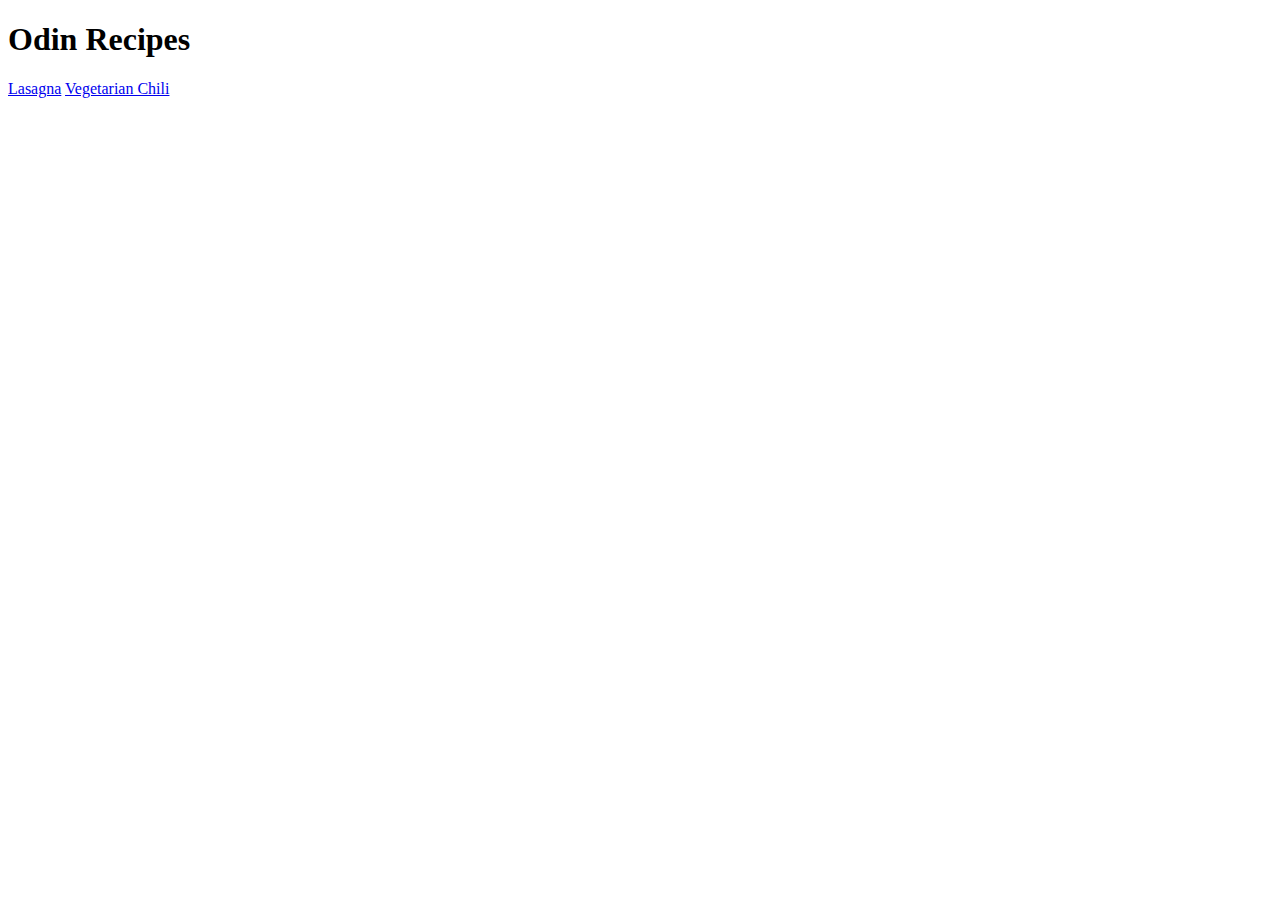
==== index.html @ 0aa27d83 "../img/lasagna.jpg" ====
<!DOCTYPE html>
<html lang="en">
<head>
    <meta charset="UTF-8">
    <meta http-equiv="X-UA-Compatible" content="IE=edge">
    <meta name="viewport" content="width=device-width, initial-scale=1.0">
    <title>Odin Recipes</title>
</head>
<body>

    <h1>Odin Recipes</h1>
    <a href="recipes/lasagna.html">Lasagna</a>
    <a href="recipes/vegchili.html">Vegetarian Chili</a>

    
</body>
</html>
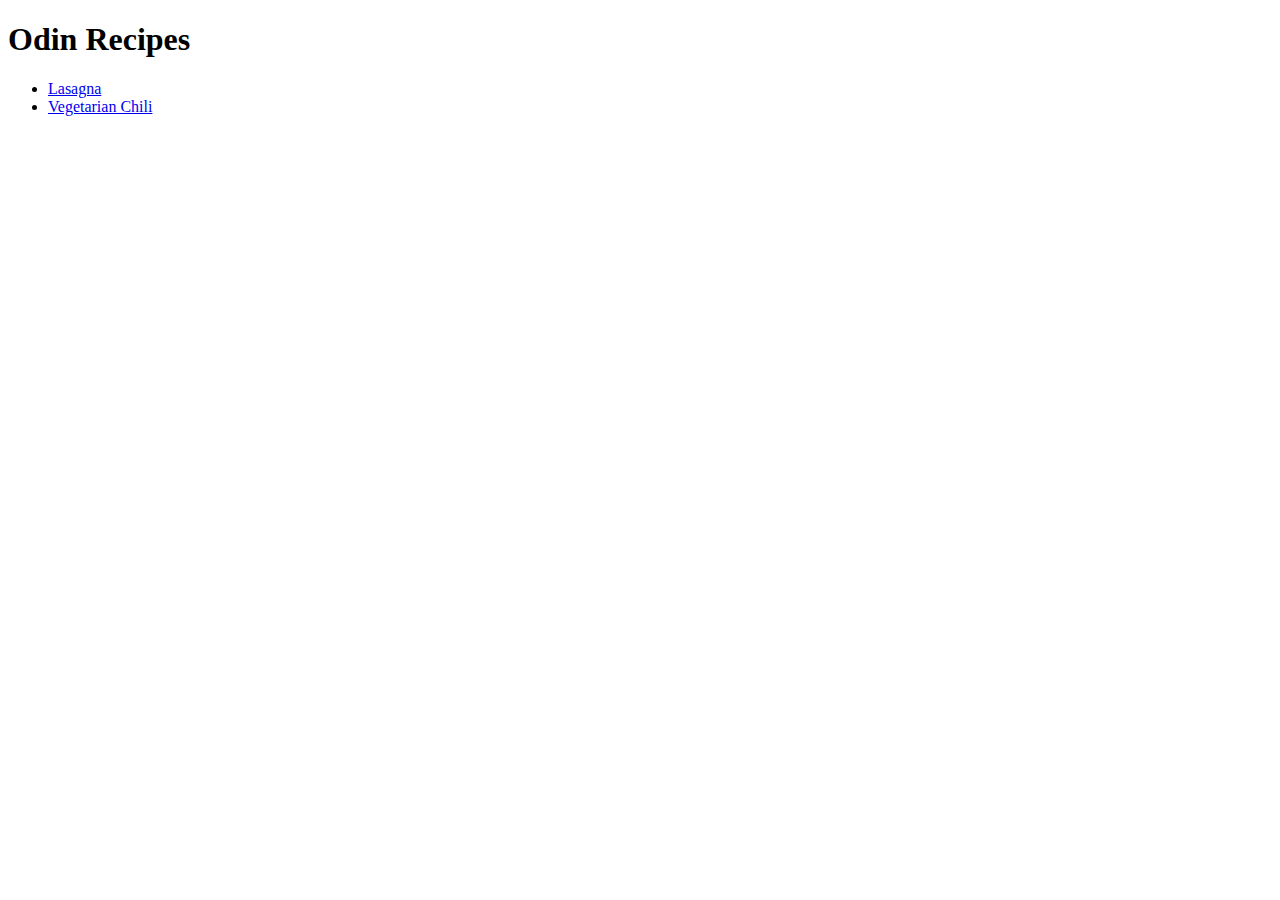
==== commit 67bc4841: "Updated with new recipe" ====
--- a/index.html
+++ b/index.html
@@ -10,8 +10,10 @@
 <body>
 
     <h1>Odin Recipes</h1>
-    <a href="recipes/lasagna.html">Lasagna</a>
-    <a href="recipes/vegchili.html">Vegetarian Chili</a>
+    <ul>
+    <li><a href="recipes/lasagna.html">Lasagna</a></li>
+    <li><a href="recipes/vegchili.html">Vegetarian Chili</a></li>
+    </ul>
 
     
 </body>
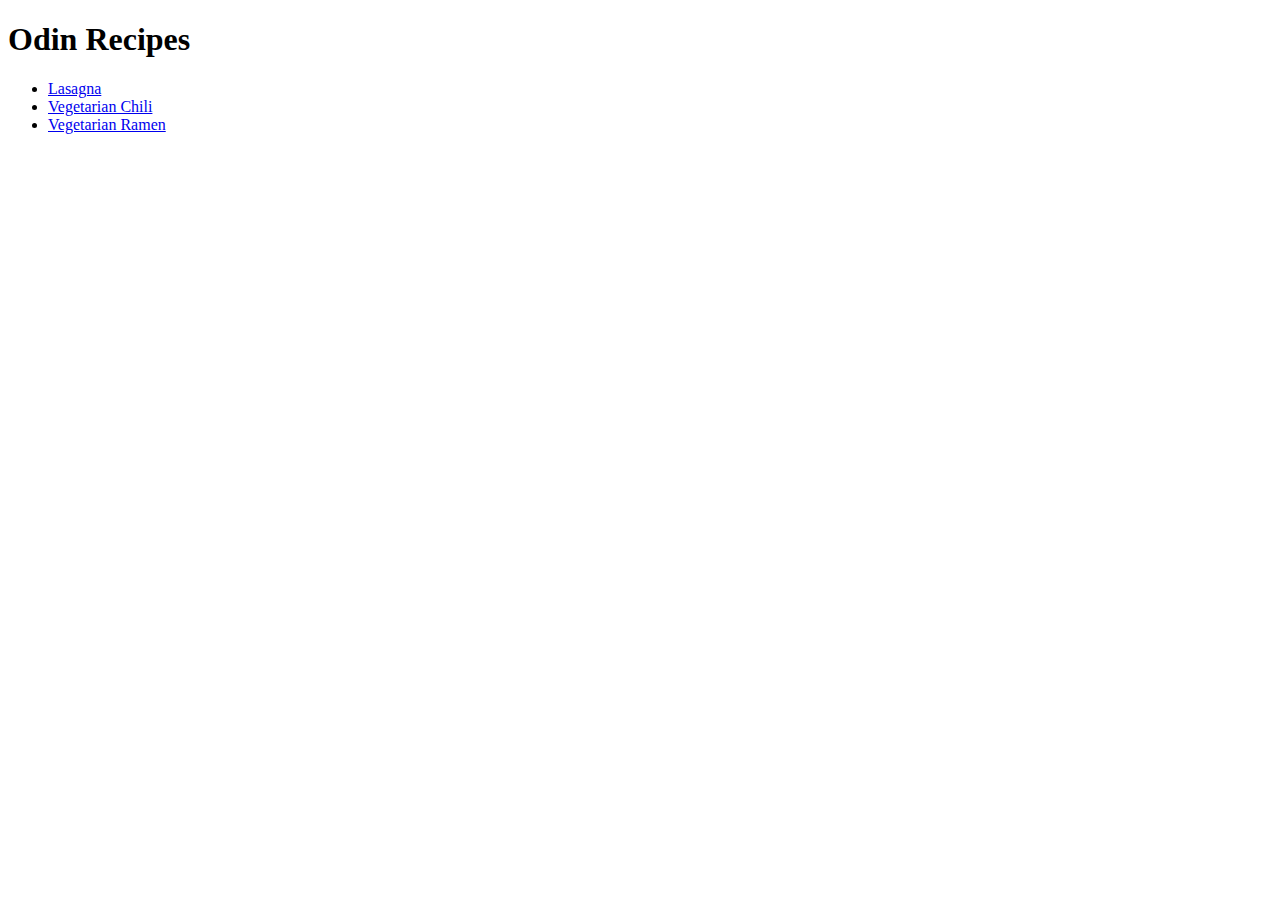
==== commit da3f9563: "Updating index" ====
--- a/index.html
+++ b/index.html
@@ -13,6 +13,7 @@
     <ul>
     <li><a href="recipes/lasagna.html">Lasagna</a></li>
     <li><a href="recipes/vegchili.html">Vegetarian Chili</a></li>
+    <li><a href="recipes/vegramen.html">Vegetarian Ramen</a></li>
     </ul>
 
     
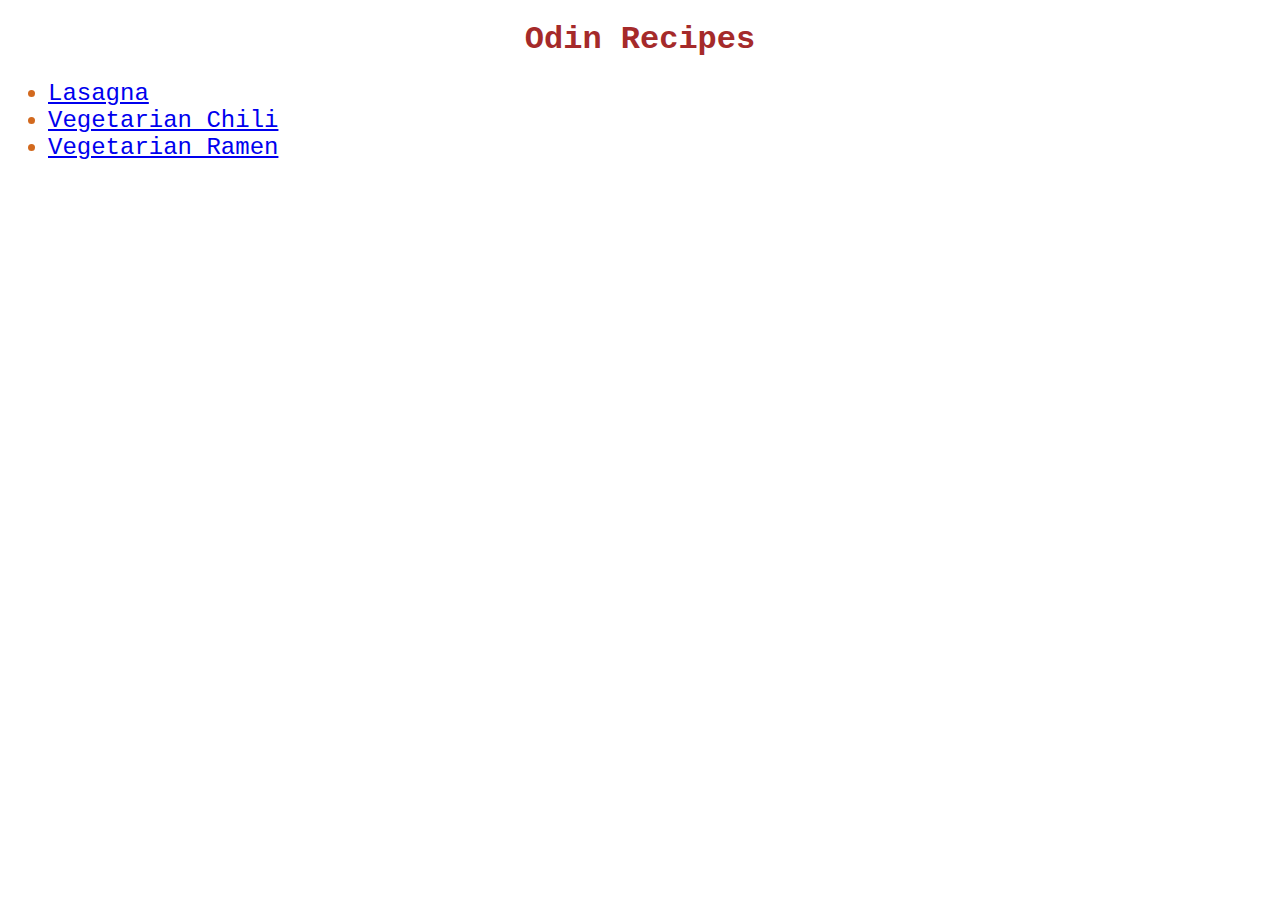
==== commit d9bebae0: "Adding css" ====
--- a/index.html
+++ b/index.html
@@ -5,6 +5,7 @@
     <meta charset="UTF-8">
     <meta http-equiv="X-UA-Compatible" content="IE=edge">
     <meta name="viewport" content="width=device-width, initial-scale=1.0">
+    <link rel="stylesheet" href="style.css">
     <title>Odin Recipes</title>
 </head>
 <body>
--- a/style.css
+++ b/style.css
@@ -0,0 +1,29 @@
+h1 {
+    color: brown;
+    text-align: center;
+    font-family: 'Courier New', Courier, monospace;
+    font-weight: 700;
+}
+
+li {
+    font-size: 24px;
+    color:chocolate;
+    font-family: 'Courier New', Courier, monospace;
+
+}
+
+p {
+    color: white;
+    background-color: black;
+}
+
+h2 {
+    color: crimson;
+    text-align: center;
+    font-family: 'Courier New', Courier, monospace;
+}
+
+img {
+    height: 500px;
+    width: 500px;
+}